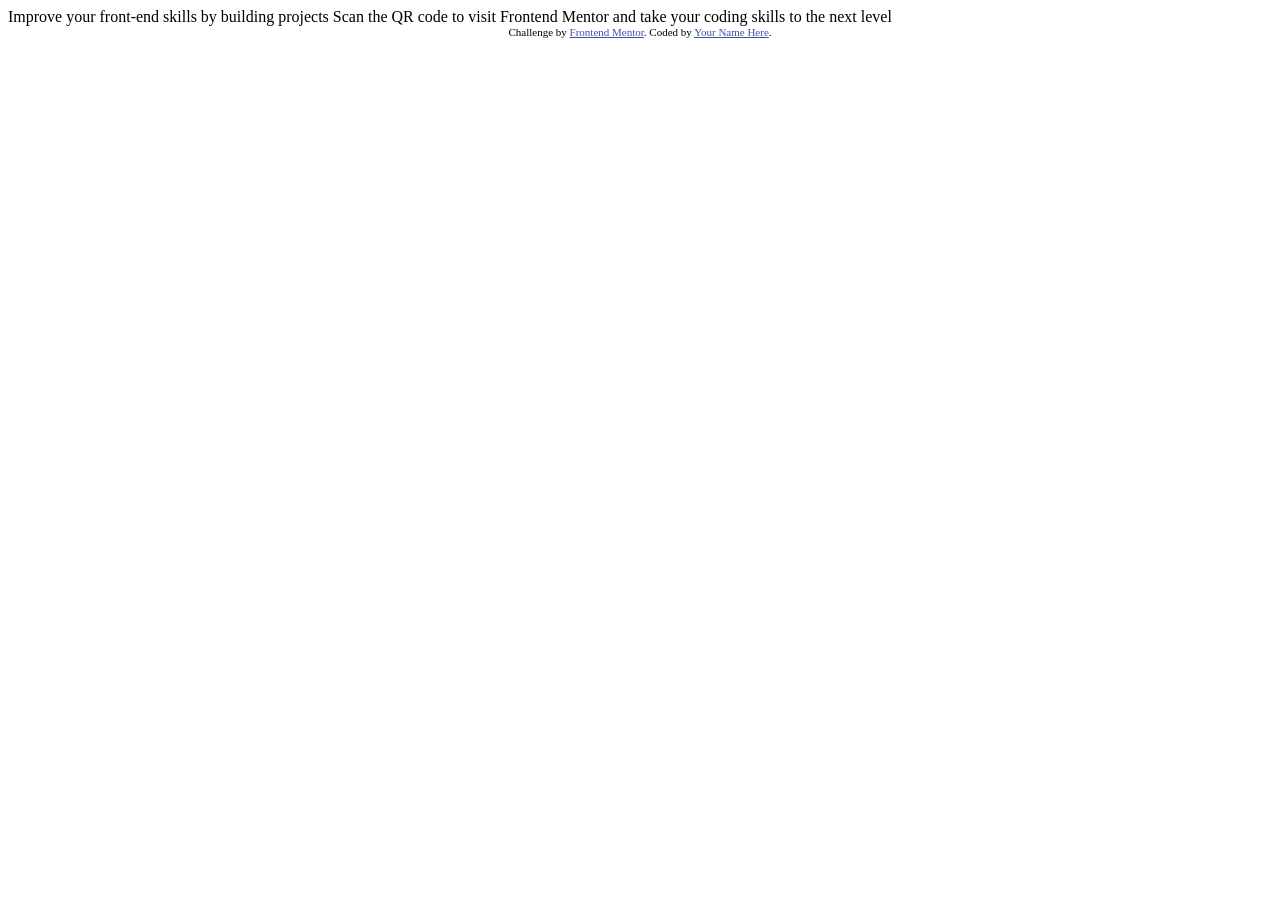
==== week02/index.html @ 3056bc4c "Upload files, background color for body, html" ====
<!DOCTYPE html>
<html lang="en">
<head>
  <meta charset="UTF-8">
  <meta name="viewport" content="width=device-width, initial-scale=1.0"> <!-- displays site properly based on user's device -->

  <link rel="icon" type="image/png" sizes="32x32" href="./images/favicon-32x32.png">
  
  <title>Frontend Mentor | QR code component</title>

  <!-- Feel free to remove these styles or customise in your own stylesheet 👍 -->
  <style>
    .attribution { font-size: 11px; text-align: center; }
    .attribution a { color: hsl(228, 45%, 44%); }
  </style>
</head>
<body>

  Improve your front-end skills by building projects

  Scan the QR code to visit Frontend Mentor and take your coding skills to the next level
  
  <div class="attribution">
    Challenge by <a href="https://www.frontendmentor.io?ref=challenge" target="_blank">Frontend Mentor</a>. 
    Coded by <a href="#">Your Name Here</a>.
  </div>
</body>
</html>
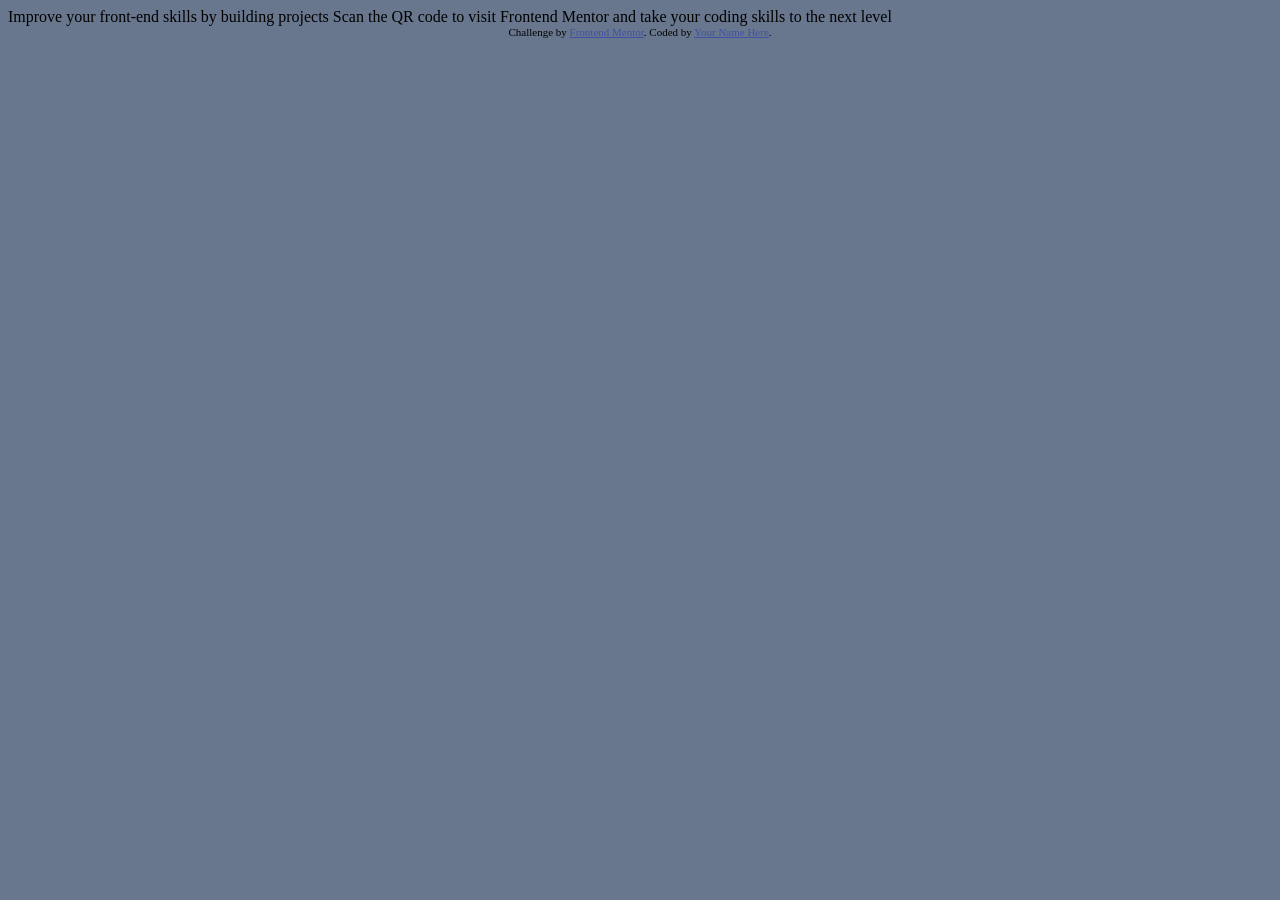
==== commit 3b895bb8: "Link stylesheet" ====
--- a/week02/index.html
+++ b/week02/index.html
@@ -5,6 +5,7 @@
   <meta name="viewport" content="width=device-width, initial-scale=1.0"> <!-- displays site properly based on user's device -->
 
   <link rel="icon" type="image/png" sizes="32x32" href="./images/favicon-32x32.png">
+  <link rel="stylesheet" href="style.css">
   
   <title>Frontend Mentor | QR code component</title>
 
--- a/week02/style.css
+++ b/week02/style.css
@@ -0,0 +1,3 @@
+body, html {
+    background-color: hsl(216, 15%, 48%);
+}
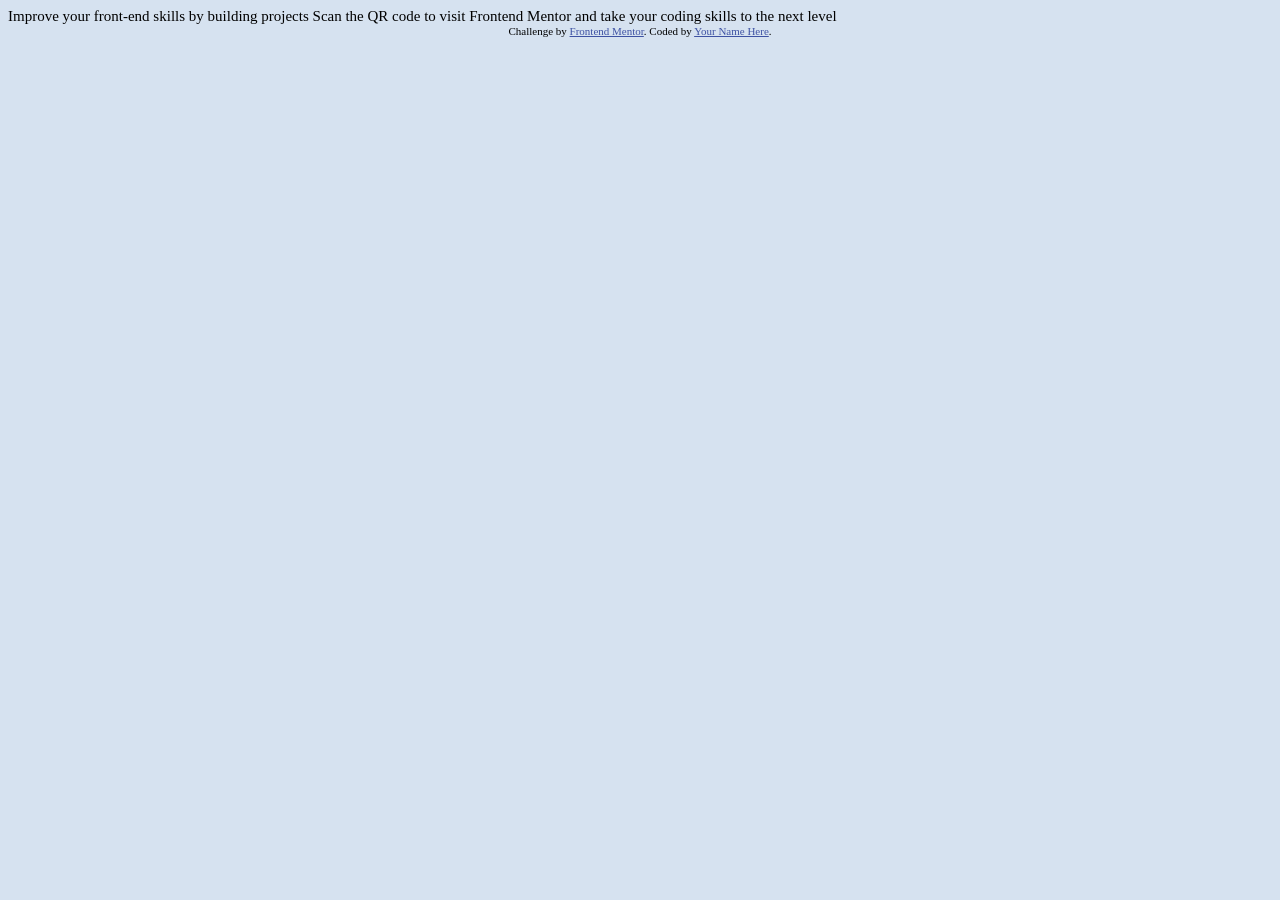
==== commit a955b053: "Import Outfit font" ====
--- a/week02/index.html
+++ b/week02/index.html
@@ -6,6 +6,11 @@
 
   <link rel="icon" type="image/png" sizes="32x32" href="./images/favicon-32x32.png">
   <link rel="stylesheet" href="style.css">
+
+  <!-- Import Outfit font -->
+  <link rel="preconnect" href="https://fonts.googleapis.com">
+  <link rel="preconnect" href="https://fonts.gstatic.com" crossorigin>
+  <link href="https://fonts.googleapis.com/css2?family=Outfit:wght@100..900&display=swap" rel="stylesheet">
   
   <title>Frontend Mentor | QR code component</title>
 
--- a/week02/style.css
+++ b/week02/style.css
@@ -1,3 +1,4 @@
 body, html {
-    background-color: hsl(216, 15%, 48%);
+    background-color: hsl(212, 45%, 89%);
+    font-size: 15px;
 }
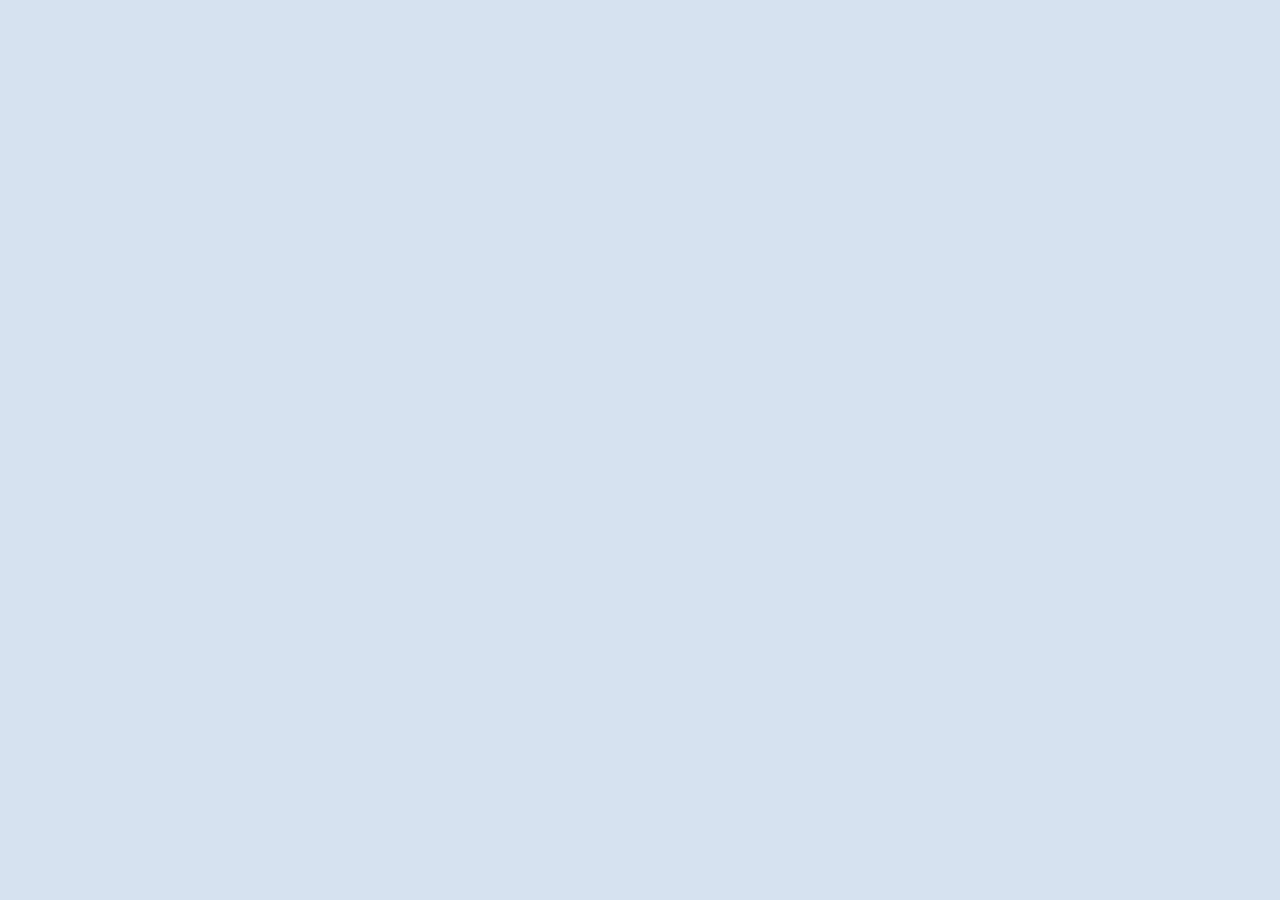
==== commit da235818: "Remove unnecessary code" ====
--- a/week02/index.html
+++ b/week02/index.html
@@ -13,22 +13,8 @@
   <link href="https://fonts.googleapis.com/css2?family=Outfit:wght@100..900&display=swap" rel="stylesheet">
   
   <title>Frontend Mentor | QR code component</title>
-
-  <!-- Feel free to remove these styles or customise in your own stylesheet 👍 -->
-  <style>
-    .attribution { font-size: 11px; text-align: center; }
-    .attribution a { color: hsl(228, 45%, 44%); }
-  </style>
 </head>
 <body>
 
-  Improve your front-end skills by building projects
-
-  Scan the QR code to visit Frontend Mentor and take your coding skills to the next level
-  
-  <div class="attribution">
-    Challenge by <a href="https://www.frontendmentor.io?ref=challenge" target="_blank">Frontend Mentor</a>. 
-    Coded by <a href="#">Your Name Here</a>.
-  </div>
 </body>
 </html>
--- a/week02/style.css
+++ b/week02/style.css
@@ -1,4 +1,9 @@
 body, html {
     background-color: hsl(212, 45%, 89%);
     font-size: 15px;
+    /* Outfit font */
+    font-family: "Outfit", sans-serif;
+    font-optical-sizing: auto;
+    font-weight: 400;
+    font-style: normal;
 }
